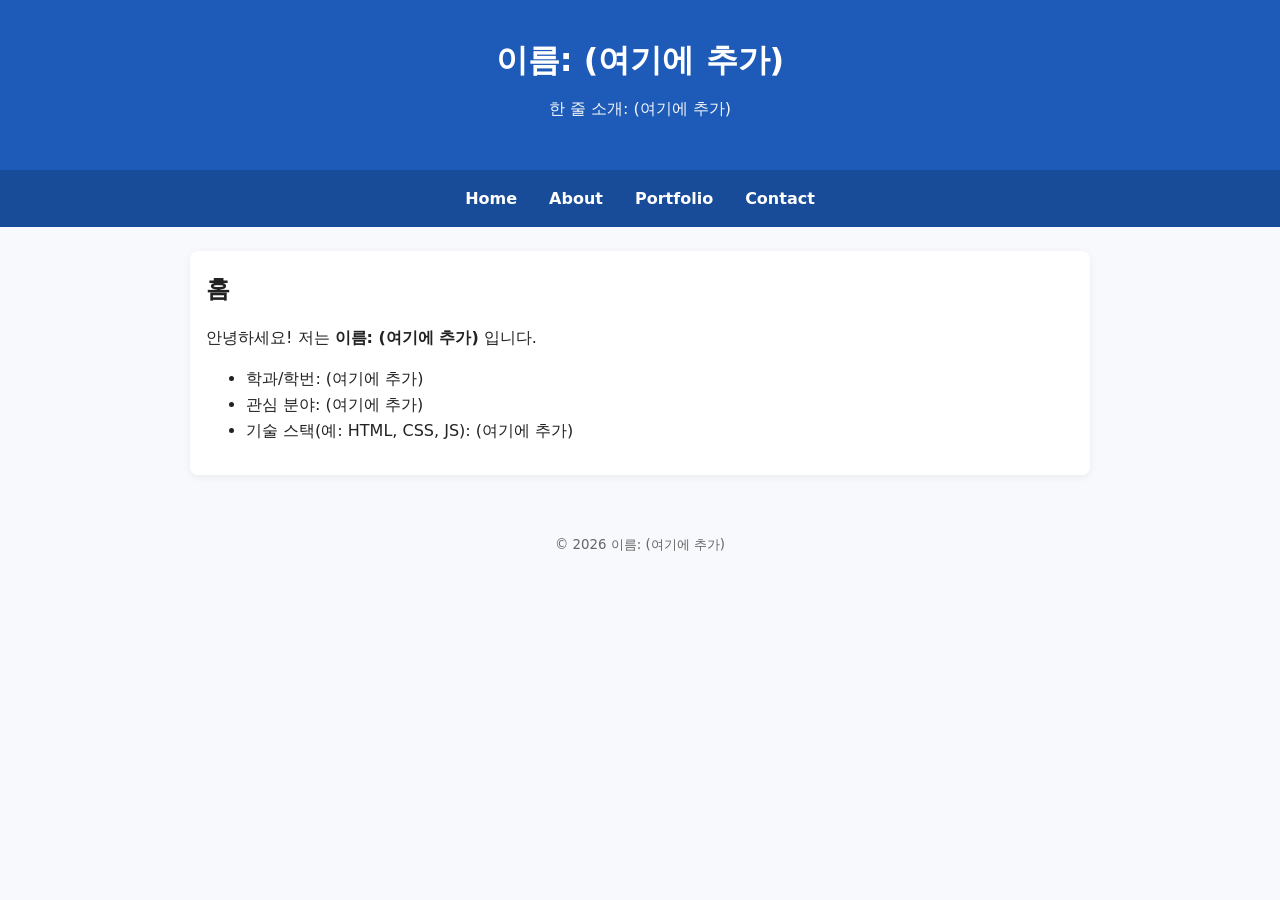
==== index.html @ bfb57ec0 "26.04.28. basic template" ====
<!DOCTYPE html>
<html lang="ko">
<head>
  <meta charset="UTF-8" />
  <meta name="viewport" content="width=device-width, initial-scale=1.0"/>
  <title>인터넷활용 실습 템플릿</title>
  <link rel="stylesheet" href="style.css">
</head>
<body>
<header>
  <h1>이름: (여기에 추가)</h1>
  <p class="subtitle">한 줄 소개: (여기에 추가)</p>
</header>
<nav>
  <a href="index.html">Home</a>
  <a href="about.html">About</a>
  <a href="portfolio.html">Portfolio</a>
  <a href="contact.html">Contact</a>
</nav>
<main class="container">
<section>
  <h2>홈</h2>
  <p>안녕하세요! 저는 <strong>이름: (여기에 추가)</strong> 입니다.</p>
  <ul>
    <li>학과/학번: (여기에 추가)</li>
    <li>관심 분야: (여기에 추가)</li>
    <li>기술 스택(예: HTML, CSS, JS): (여기에 추가)</li>
  </ul>
</section>
</main>
<footer>
  <small>&copy; <span id="year"></span> 이름: (여기에 추가)</small>
</footer>
<script src="script.js"></script>
</body>
</html>
---- style.css ----
/* =============================================================
   색상 테마는 "여기"에서 바꿉니다. (파랑 계열 기본)
   원하는 색상 코드로 아래 4가지만 바꿔보세요.
   ------------------------------------------------------------- */
:root {
  --primary: #1e5bb8;      /* 메인 포인트 색상 */
  --primary-dark: #194c98; /* 호버/진한 포인트 */
  --bg: #f7f9fc;           /* 전체 배경 색 */
  --text: #222222;         /* 본문 글자 색 */
}
/* ============================================================= */

* { box-sizing: border-box; }
body {
  margin: 0;
  font-family: system-ui, -apple-system, "Segoe UI", Roboto, "Noto Sans KR", Arial, sans-serif;
  background: var(--bg);
  color: var(--text);
  line-height: 1.6;
}

header {
  padding: 2rem 1rem;
  text-align: center;
  background: var(--primary);
  color: #ffffff;
}
header .subtitle { margin-top: .25rem; opacity: .95; }

nav {
  background: var(--primary-dark);
  display: flex;
  gap: 1rem;
  padding: .75rem 1rem;
  justify-content: center;
  flex-wrap: wrap;
}
nav a {
  color: #ffffff;
  text-decoration: none;
  font-weight: 600;
  padding: .25rem .5rem;
}
nav a:hover { text-decoration: underline; }

.container {
  max-width: 900px;
  margin: 1.5rem auto;
  padding: 1rem;
  background: #ffffff;
  border-radius: 8px;
  box-shadow: 0 2px 8px rgba(0,0,0,.06);
}

section { margin-bottom: 1rem; }
h1, h2, h3 { margin: .2rem 0 .6rem; }

.contact-form {
  display: grid;
  grid-template-columns: 1fr;
  gap: .5rem;
  margin-top: 1rem;
}
input, textarea {
  width: 100%;
  padding: .6rem;
  border: 1px solid #ddd;
  border-radius: 6px;
  font: inherit;
}
button {
  padding: .6rem .8rem;
  border: none;
  border-radius: 6px;
  background: var(--primary);
  color: #fff;
  cursor: pointer;
  font-weight: 600;
}
button:hover { background: var(--primary-dark); }

footer {
  text-align: center;
  padding: 2rem 1rem;
  color: #666;
}

@media (max-width: 600px) {
  header h1 { font-size: 1.25rem; }
  .container { margin: 1rem; padding: .75rem; }
}
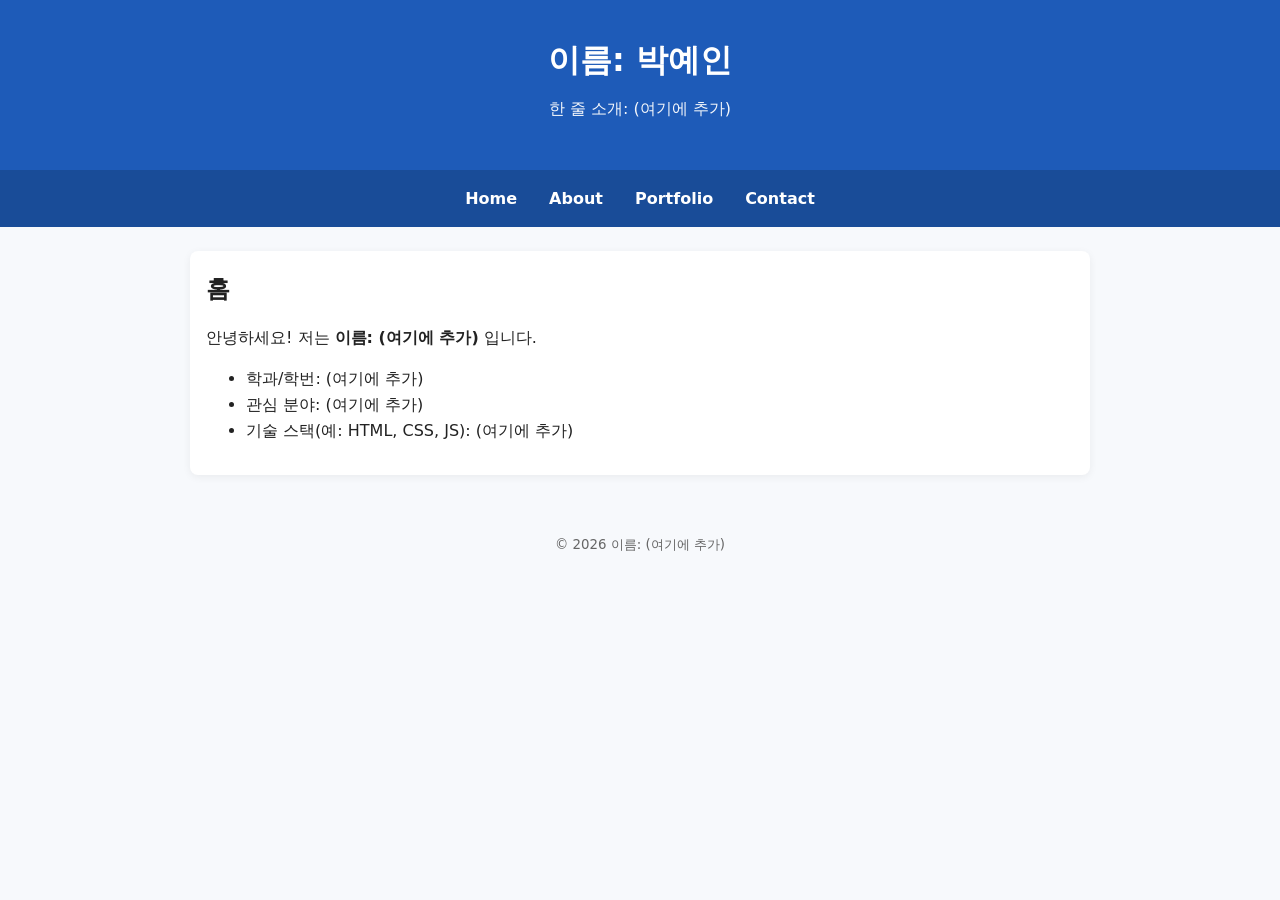
==== commit fb77656f: "Update name in header to 박예인" ====
--- a/index.html
+++ b/index.html
@@ -8,7 +8,7 @@
 </head>
 <body>
 <header>
-  <h1>이름: (여기에 추가)</h1>
+  <h1>이름: 박예인</h1>
   <p class="subtitle">한 줄 소개: (여기에 추가)</p>
 </header>
 <nav>
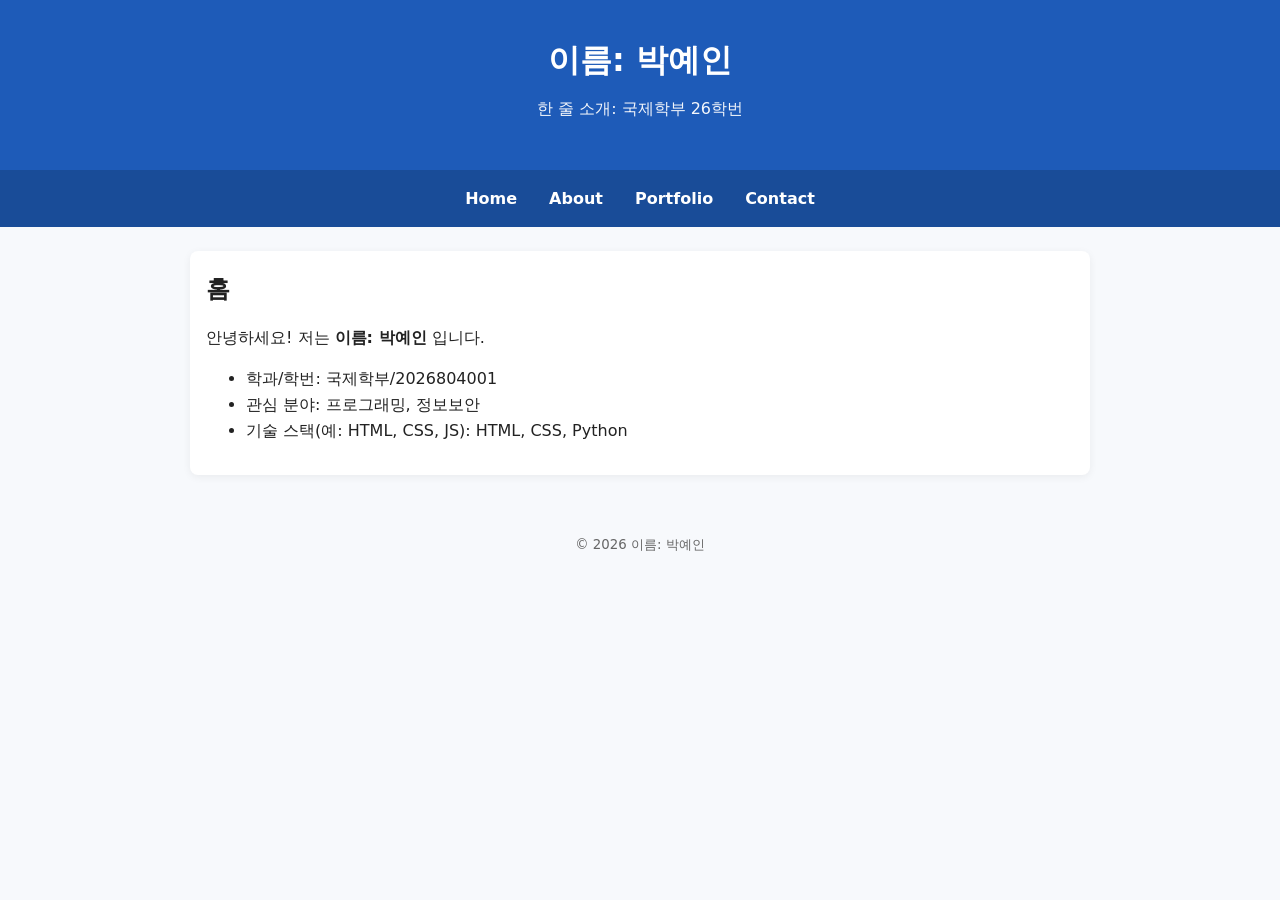
==== commit 1ac4ee43: "Update personal information in index.html" ====
--- a/index.html
+++ b/index.html
@@ -9,7 +9,7 @@
 <body>
 <header>
   <h1>이름: 박예인</h1>
-  <p class="subtitle">한 줄 소개: (여기에 추가)</p>
+  <p class="subtitle">한 줄 소개: 국제학부 26학번</p>
 </header>
 <nav>
   <a href="index.html">Home</a>
@@ -20,16 +20,16 @@
 <main class="container">
 <section>
   <h2>홈</h2>
-  <p>안녕하세요! 저는 <strong>이름: (여기에 추가)</strong> 입니다.</p>
+  <p>안녕하세요! 저는 <strong>이름: 박예인</strong> 입니다.</p>
   <ul>
-    <li>학과/학번: (여기에 추가)</li>
-    <li>관심 분야: (여기에 추가)</li>
-    <li>기술 스택(예: HTML, CSS, JS): (여기에 추가)</li>
+    <li>학과/학번: 국제학부/2026804001</li>
+    <li>관심 분야: 프로그래밍, 정보보안</li>
+    <li>기술 스택(예: HTML, CSS, JS): HTML, CSS, Python</li>
   </ul>
 </section>
 </main>
 <footer>
-  <small>&copy; <span id="year"></span> 이름: (여기에 추가)</small>
+  <small>&copy; <span id="year"></span> 이름: 박예인</small>
 </footer>
 <script src="script.js"></script>
 </body>
